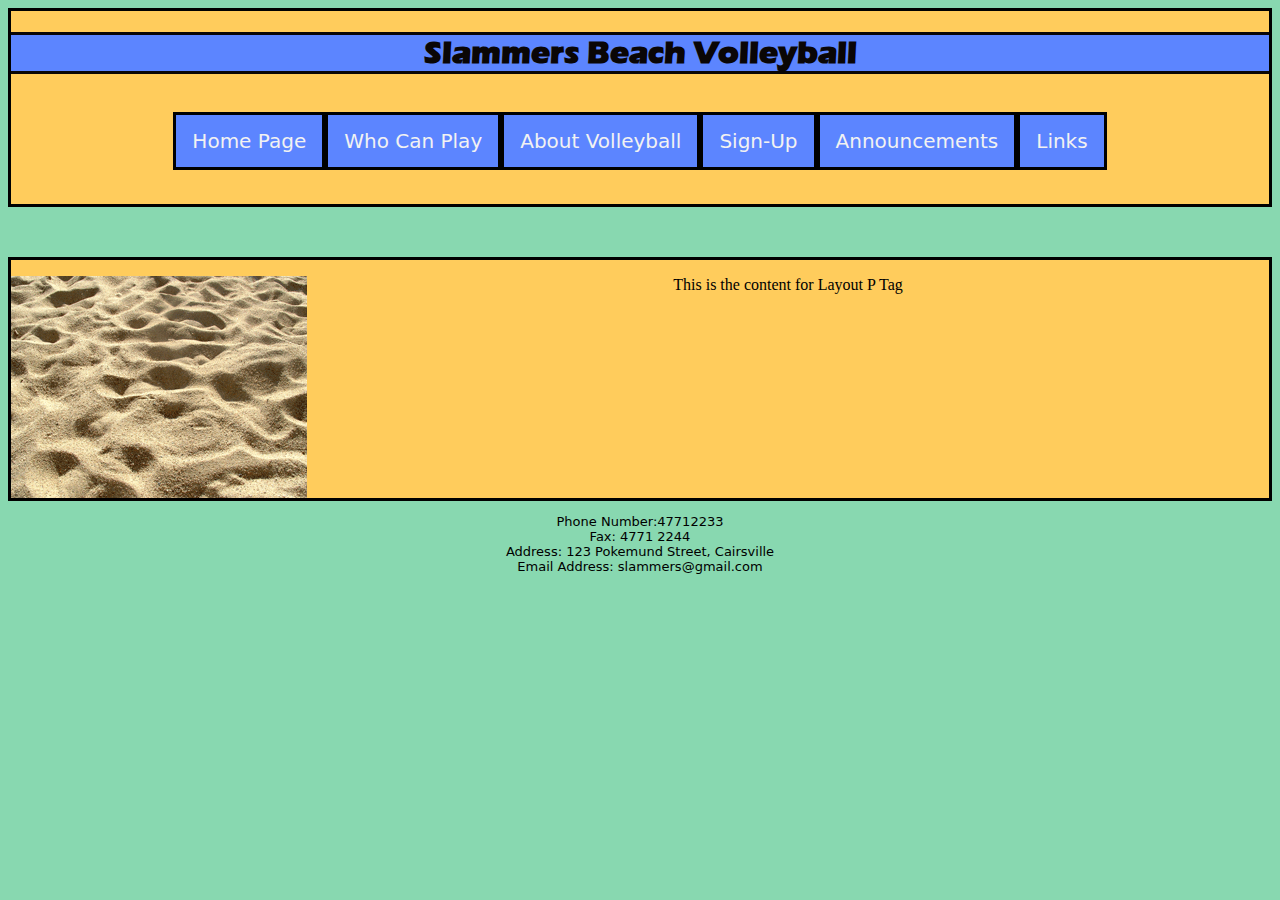
==== aboutvolleyball.html @ 84864ea8 "Home Page Completed" ====
<!doctype html>
<html>
<head>
<meta charset="utf-8">
<title>Home Page - Slammers Beach Volleyball</title>
<link href="styles.css" rel="stylesheet" type="text/css">
</head>

<body>
<div class="menutop">
 	<h1 class="title">Slammers Beach Volleyball</h1>
  	<div class="divcenter">
  	  <p><a href="#homepage">Home Page</a>
  	    <a href="#whocanplay">Who Can Play</a>
  	    <a href="#volleyball">About Volleyball</a>
  	    <a href="#signup">Sign-Up</a>
  	    <a href="#announcements">Announcements</a>
  	    <a href="#links">Links</a></p>
  	  <p>&nbsp;</p>
  </div>
</div>
<p>&nbsp;</p>
<div class="bodybox">
  <p><img class="sandpic" src="sand.gif" width="296" height="222"/></p>
	<p>This is the content for Layout P Tag</p>
</div>
<footer class="footer">
  <p>Phone Number:47712233 <br>
    Fax: 4771 2244<br>
    Address: 123 Pokemund Street, Cairsville<br>
    Email Address: slammers@gmail.com</p>
</footer>
</body>
</html>
---- styles.css ----
@import url("webfonts/ERASBD/stylesheet.css");
.menutop {
	overflow: hidden;
	text-align: center;
	border-width: medium;
	border-style: solid;
	background-color: #FFCC5C;
}


.menutop a {
	float: left;
	display: block;
	color: #f2f2f2;
	padding: 14px 16px;
	text-decoration: none;
	font-size: 20px;
	font-family: "Lucida Grande", "Lucida Sans Unicode", "Lucida Sans", "DejaVu Sans", Verdana, sans-serif;
	/* [disabled]text-transform: none; */
	border: medium solid #000000;
	background-color: #5c85ff;
}


.menutop a:hover {
    background-color: #ff6f69;
    color: black;
}
.footer {
	font-family: "Lucida Grande", "Lucida Sans Unicode", "Lucida Sans", "DejaVu Sans", Verdana, sans-serif;
	text-align: center;
	font-size: small;
}


.menutop a.active {
    background-color: #4CAF50;
    color: white;
}

.divcenter {
	margin: 0 auto;
	display: inline-block;
}
.title {
	text-decoration: none;
	font-style: normal;
	color: #0A0606;
	background-color: #5C85FF;
	text-align: center;
	font-family: ERASBD;
	font-size: xx-large;
	font-weight: 900;
	border-top-width: medium;
	border-top-style: solid;
	border-bottom-width: medium;
	border-bottom-style: solid;
}

body {
	background-color: #88d8b0;
}
.sandpic {
	float: left;
	text-align: center;
	vertical-align: middle;
}
.bodybox {
	overflow: hidden;
	text-align: center;
	border-width: medium;
	border-style: solid;
	background-color: #FFCC5C;
}
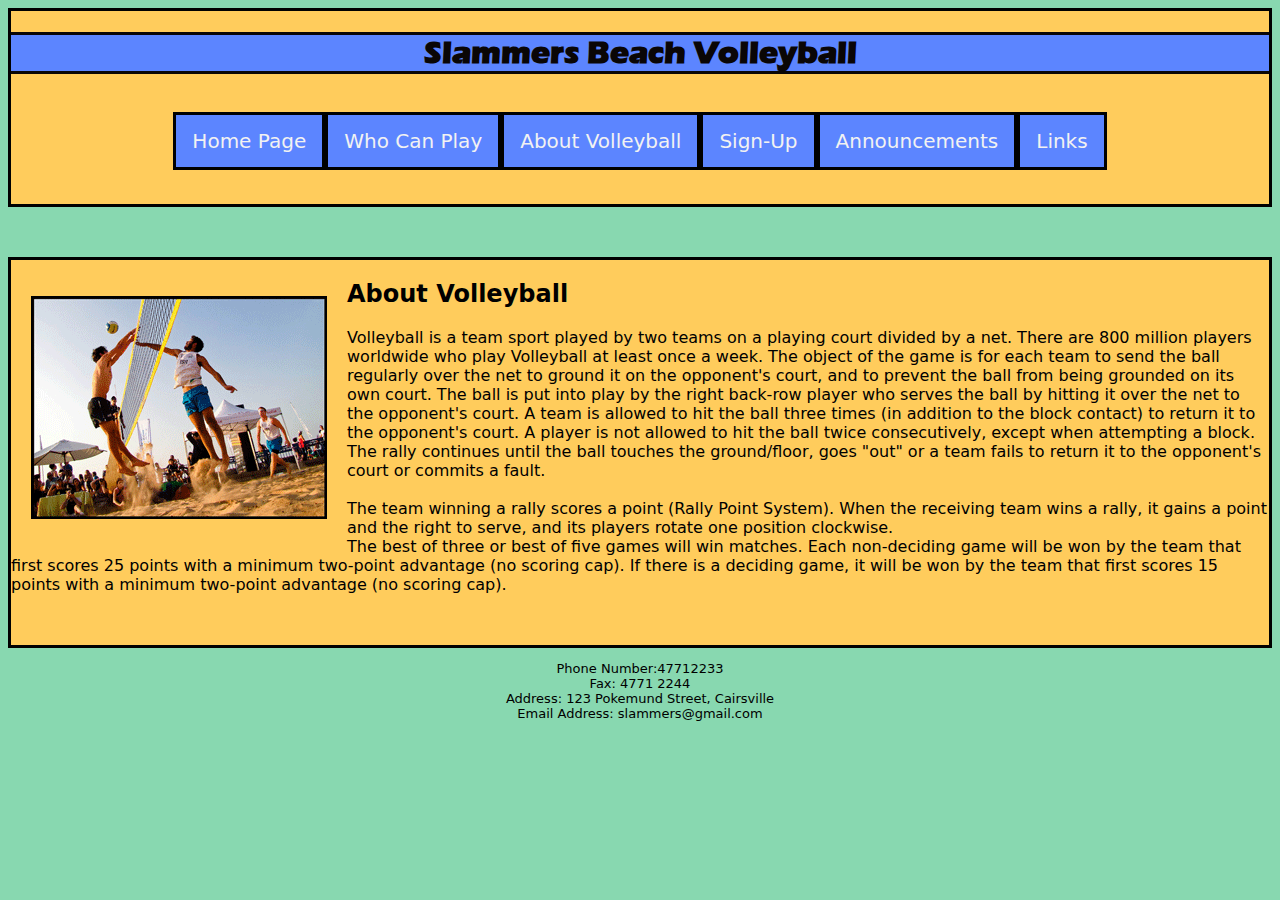
==== commit 9cfa1b7f: "Information added to a few pages" ====
--- a/aboutvolleyball.html
+++ b/aboutvolleyball.html
@@ -10,19 +10,26 @@
 <div class="menutop">
  	<h1 class="title">Slammers Beach Volleyball</h1>
   	<div class="divcenter">
-  	  <p><a href="#homepage">Home Page</a>
-  	    <a href="#whocanplay">Who Can Play</a>
-  	    <a href="#volleyball">About Volleyball</a>
-  	    <a href="#signup">Sign-Up</a>
-  	    <a href="#announcements">Announcements</a>
-  	    <a href="#links">Links</a></p>
+  	  <p><a href="index.html">Home Page</a>
+  	    <a href="whocanplay.html">Who Can Play</a>
+  	    <a href="aboutvolleyball.html">About Volleyball</a>
+  	    <a href="signup.html">Sign-Up</a>
+  	    <a href="announcements.html">Announcements</a>
+  	    <a href="links.html">Links</a></p>
   	  <p>&nbsp;</p>
   </div>
 </div>
 <p>&nbsp;</p>
 <div class="bodybox">
-  <p><img class="sandpic" src="sand.gif" width="296" height="222"/></p>
-	<p>This is the content for Layout P Tag</p>
+  <p><img class="sandpic" src="volleyballabout.gif" width="296" height="223"/></p>
+	<h2>About Volleyball</h2>
+	<p>Volleyball  is a team sport played by two teams on a playing court divided by a net.
+	  There are  800 million players worldwide who play Volleyball at least once a week.
+	  The object  of the game is for each team to send the ball regularly over the net to ground  it on the opponent's court, and to prevent the ball from being grounded on its  own court. The ball is put into play by the right back-row player who serves  the ball by hitting it over the net to the opponent's court. A team is allowed  to hit the ball three times (in addition to the block contact) to return it to  the opponent's court. A player is not allowed to hit the ball twice  consecutively, except when attempting a block. The rally continues until the  ball touches the ground/floor, goes &quot;out&quot; or a team fails to return  it to the opponent's court or commits a fault. <br>
+  <br>
+	  The team winning a rally scores a point (Rally Point System). When the  receiving team wins a rally, it gains a point and the right to serve, and its  players rotate one position clockwise. <br>
+    The best of  three or best of five games will win matches. Each non-deciding game will be  won by the team that first scores 25 points with a minimum two-point advantage  (no scoring cap). If there is a deciding game, it will be won by the team that  first scores 15 points with a minimum two-point advantage (no scoring cap). </p>
+	<p>&nbsp;</p>
 </div>
 <footer class="footer">
   <p>Phone Number:47712233 <br>
--- a/styles.css
+++ b/styles.css
@@ -63,12 +63,29 @@
 .sandpic {
 	float: left;
 	text-align: center;
+	margin-top: 20px;
+	margin-right: 20px;
+	margin-left: 20px;
+	margin-bottom: 20px;
 	vertical-align: middle;
 }
+.bodybox h2 {
+	font-family: "Lucida Grande", "Lucida Sans Unicode", "Lucida Sans", "DejaVu Sans", Verdana, sans-serif;
+	text-align: left;
+	font-size: x-large;
+}
+
 .bodybox {
 	overflow: hidden;
 	text-align: center;
 	border-width: medium;
 	border-style: solid;
+	margin: 40;
 	background-color: #FFCC5C;
 }
+.bodybox p {
+	font-family: "Lucida Grande", "Lucida Sans Unicode", "Lucida Sans", "DejaVu Sans", Verdana, sans-serif;
+	margin: 20;
+	padding: 20;
+	text-align: left;
+}
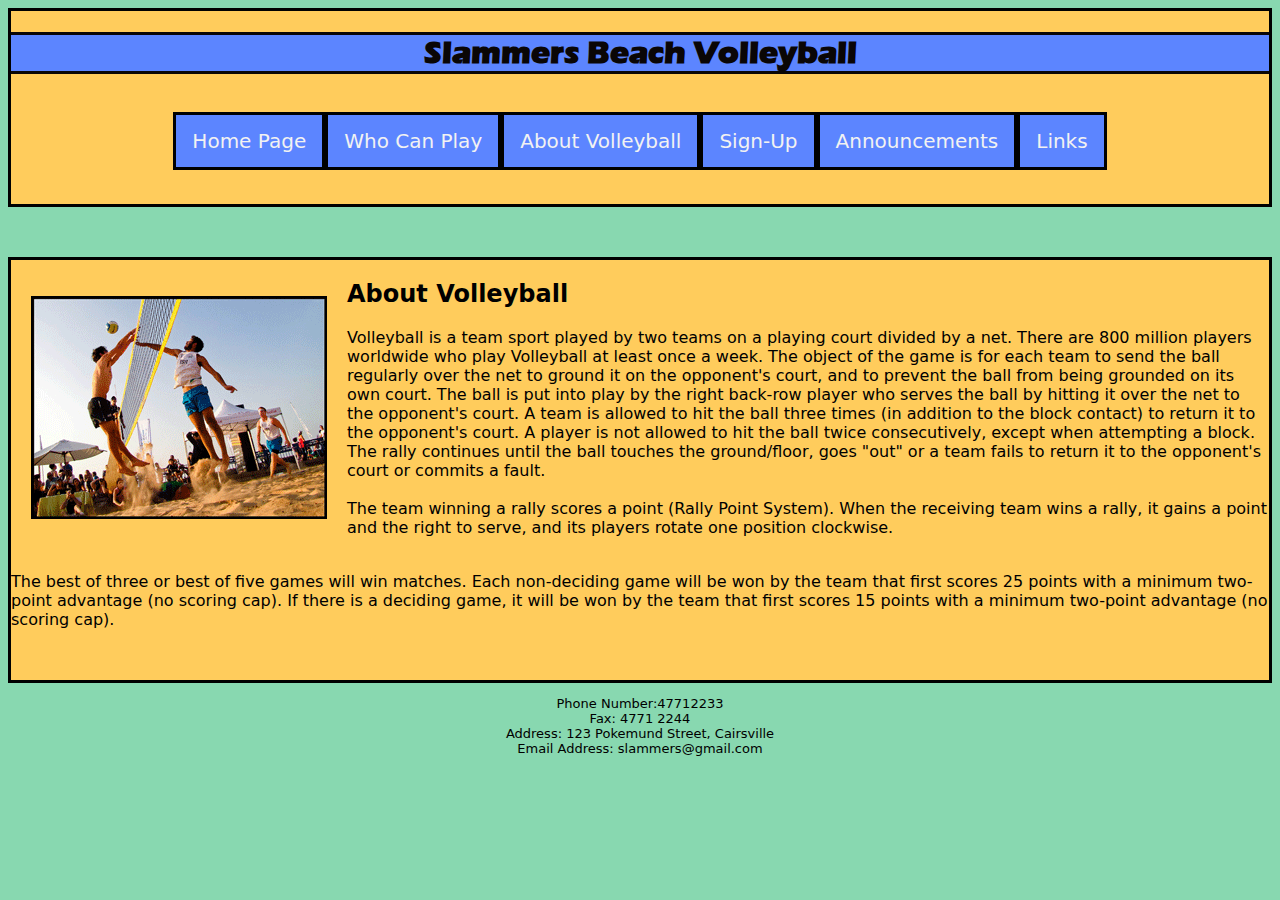
==== commit c9d58603: "Final Website" ====
--- a/aboutvolleyball.html
+++ b/aboutvolleyball.html
@@ -21,13 +21,14 @@
 </div>
 <p>&nbsp;</p>
 <div class="bodybox">
-  <p><img class="sandpic" src="volleyballabout.gif" width="296" height="223"/></p>
+  <p><img class="sandpic" src="volleyballabout.gif" /></p>
 	<h2>About Volleyball</h2>
 	<p>Volleyball  is a team sport played by two teams on a playing court divided by a net.
 	  There are  800 million players worldwide who play Volleyball at least once a week.
 	  The object  of the game is for each team to send the ball regularly over the net to ground  it on the opponent's court, and to prevent the ball from being grounded on its  own court. The ball is put into play by the right back-row player who serves  the ball by hitting it over the net to the opponent's court. A team is allowed  to hit the ball three times (in addition to the block contact) to return it to  the opponent's court. A player is not allowed to hit the ball twice  consecutively, except when attempting a block. The rally continues until the  ball touches the ground/floor, goes &quot;out&quot; or a team fails to return  it to the opponent's court or commits a fault. <br>
   <br>
-	  The team winning a rally scores a point (Rally Point System). When the  receiving team wins a rally, it gains a point and the right to serve, and its  players rotate one position clockwise. <br>
+    The team winning a rally scores a point (Rally Point System). When the  receiving team wins a rally, it gains a point and the right to serve, and its  players rotate one position clockwise. </p>
+	<p><br>
     The best of  three or best of five games will win matches. Each non-deciding game will be  won by the team that first scores 25 points with a minimum two-point advantage  (no scoring cap). If there is a deciding game, it will be won by the team that  first scores 15 points with a minimum two-point advantage (no scoring cap). </p>
 	<p>&nbsp;</p>
 </div>
--- a/styles.css
+++ b/styles.css
@@ -89,3 +89,35 @@
 	padding: 20;
 	text-align: left;
 }
+
+.bodybox .announcements {
+	text-align: center;
+}
+
+.bluegirlgame {
+	float: right;
+	text-align: center;
+	margin-top: 20px;
+	margin-right: 20px;
+	margin-left: 20px;
+	margin-bottom: 20px;
+	vertical-align: middle;
+}
+
+.spikepic {
+	float: left;
+	text-align: center;
+	margin-top: 20px;
+	margin-right: 20px;
+	margin-left: 20px;
+	margin-bottom: 20px;
+	vertical-align: middle;
+}
+.bodybox .homemessage {
+	text-align: center;
+}
+
+.bodybox .welcome {
+	text-align: center;
+}
+
